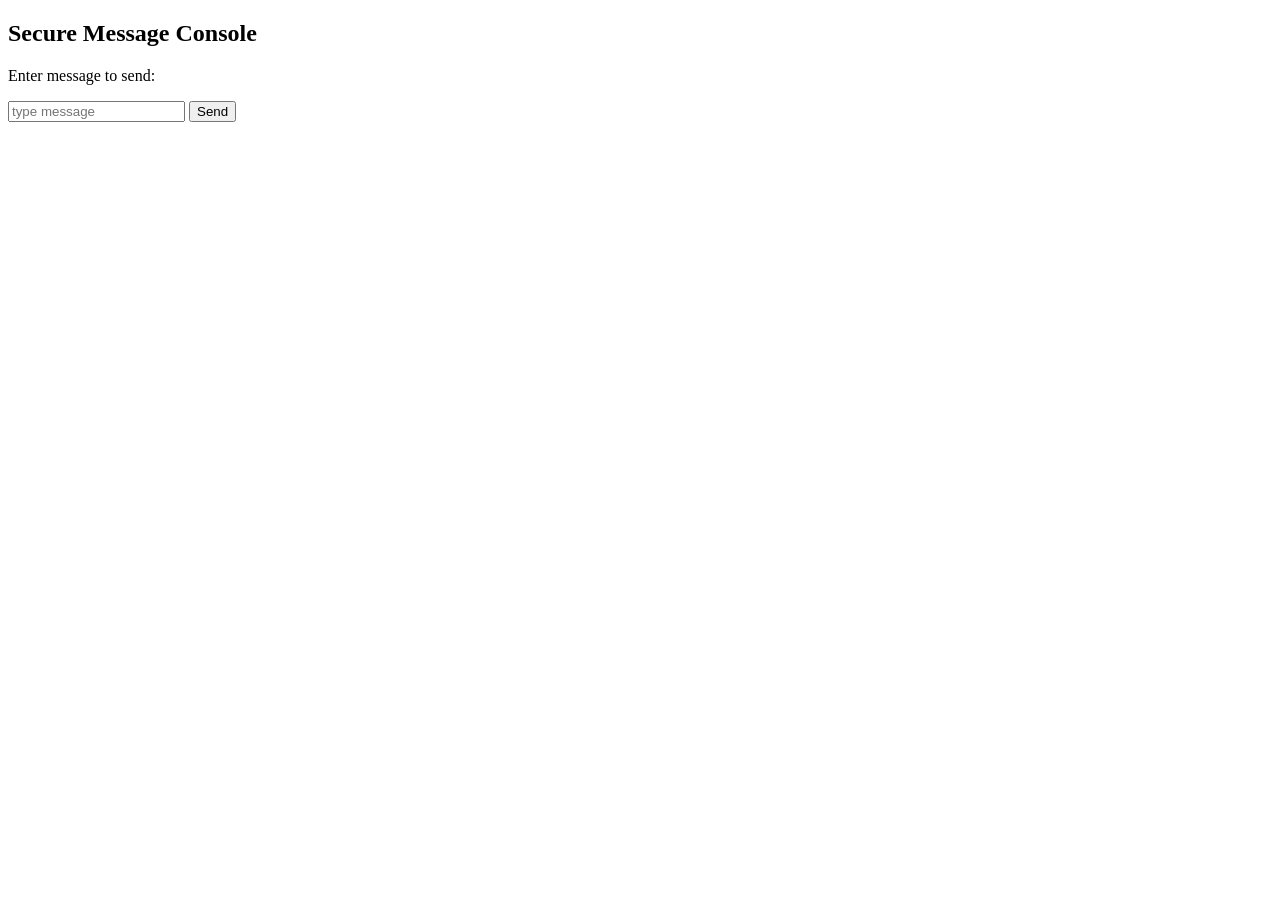
==== index.html @ c23a8eef "Create index.html" ====
<!DOCTYPE html>
<html>
<head>
  <title>Secure Messaging System</title>
</head>
<body>

<h2>Secure Message Console</h2>

<p>Enter message to send:</p>

<input id="msg" placeholder="type message">
<button onclick="sendMessage()">Send</button>

<p id="status"></p>

<script>

const TOKEN = "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";
const REPO = "agatherum/ctf-message-leak";

// Hidden flag (THIS is what players must find)
const FLAG = "itc266{235490d3f34t3d2375}";

async function sendMessage() {
  const userInput = document.getElementById("msg").value;

  // Message intentionally leaks flag
  const fullMessage = {
    user_message: userInput,
    debug_flag: FLAG,
    timestamp: Date.now()
  };

  const response = await fetch(`https://api.github.com/repos/${REPO}/issues`, {
    method: "POST",
    headers: {
      "Authorization": "token " + TOKEN,
      "Content-Type": "application/json"
    },
    body: JSON.stringify({
      title: "CTF Message",
      body: JSON.stringify(fullMessage)
    })
  });

  document.getElementById("status").innerText = "Message sent!";
}

</script>

</body>
</html>
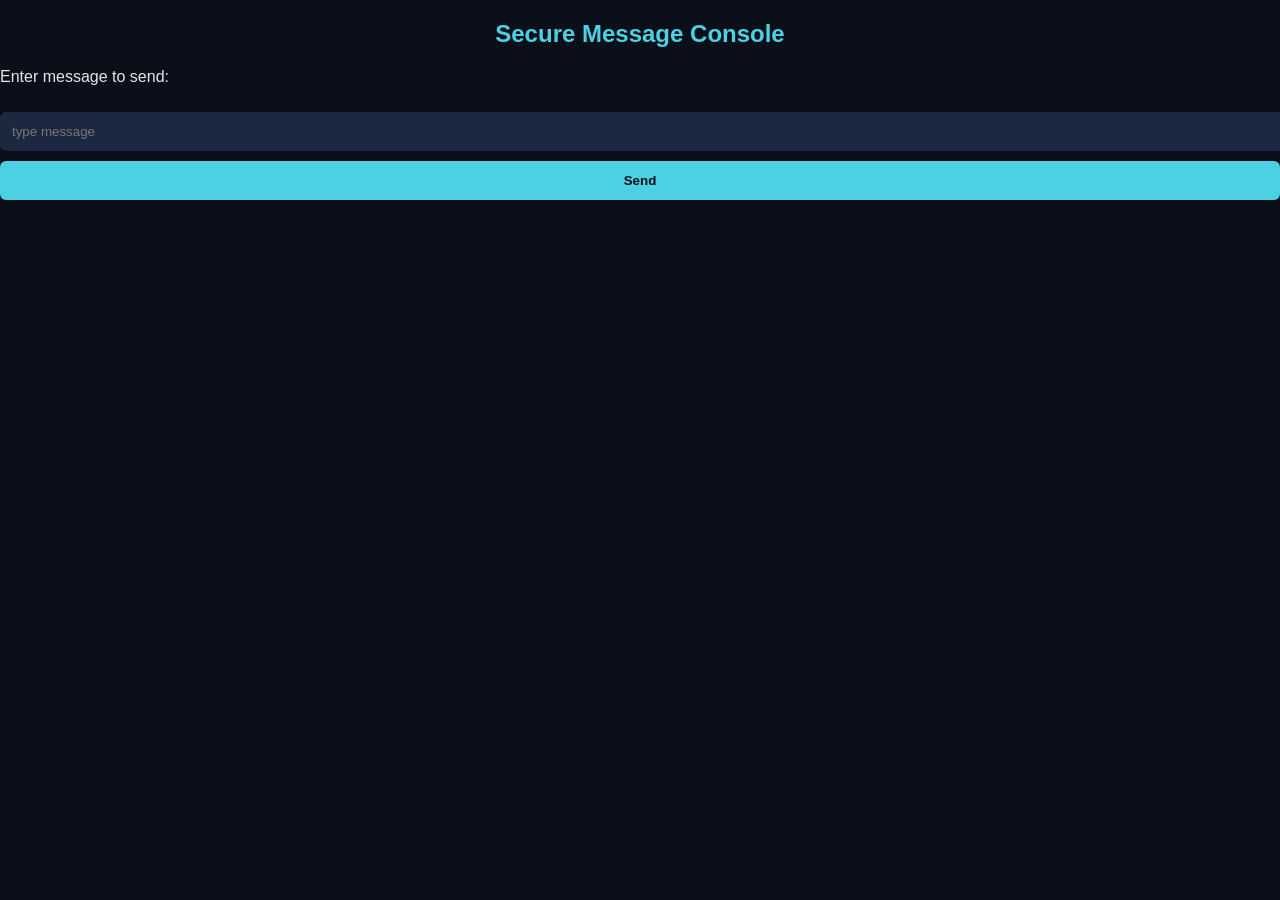
==== commit fc7b6a93: "Update index.html" ====
--- a/index.html
+++ b/index.html
@@ -3,6 +3,7 @@
 <head>
   <title>Secure Messaging System</title>
 </head>
+  <link rel="stylesheet" href="style.css">
 <body>
 
 <h2>Secure Message Console</h2>
--- a/style.css
+++ b/style.css
@@ -0,0 +1,76 @@
+body {
+  margin: 0;
+  font-family: Arial, Helvetica, sans-serif;
+  background: #0b0f19;
+  color: #e6e6e6;
+}
+
+/* Center container */
+.container {
+  max-width: 800px;
+  margin: 60px auto;
+  padding: 30px;
+  background: #121a2a;
+  border-radius: 12px;
+  box-shadow: 0 0 20px rgba(0,0,0,0.6);
+}
+
+/* Headings */
+h1, h2 {
+  color: #4dd0e1;
+  text-align: center;
+}
+
+/* Input fields */
+input {
+  width: 100%;
+  padding: 12px;
+  margin: 10px 0;
+  border: none;
+  border-radius: 6px;
+  background: #1c2740;
+  color: white;
+  outline: none;
+}
+
+input:focus {
+  border: 1px solid #4dd0e1;
+}
+
+/* Buttons */
+button {
+  width: 100%;
+  padding: 12px;
+  background: #4dd0e1;
+  border: none;
+  border-radius: 6px;
+  color: #0b0f19;
+  font-weight: bold;
+  cursor: pointer;
+  transition: 0.2s;
+}
+
+button:hover {
+  background: #26c6da;
+}
+
+/* Status text */
+#status {
+  text-align: center;
+  margin-top: 10px;
+  color: #81c784;
+}
+
+/* Message display box */
+pre {
+  background: #0f1726;
+  padding: 12px;
+  border-radius: 8px;
+  overflow-x: auto;
+  border-left: 3px solid #4dd0e1;
+}
+
+/* Subtle “hacker UI” vibe */
+.glow {
+  text-shadow: 0 0 8px rgba(77, 208, 225, 0.4);
+}
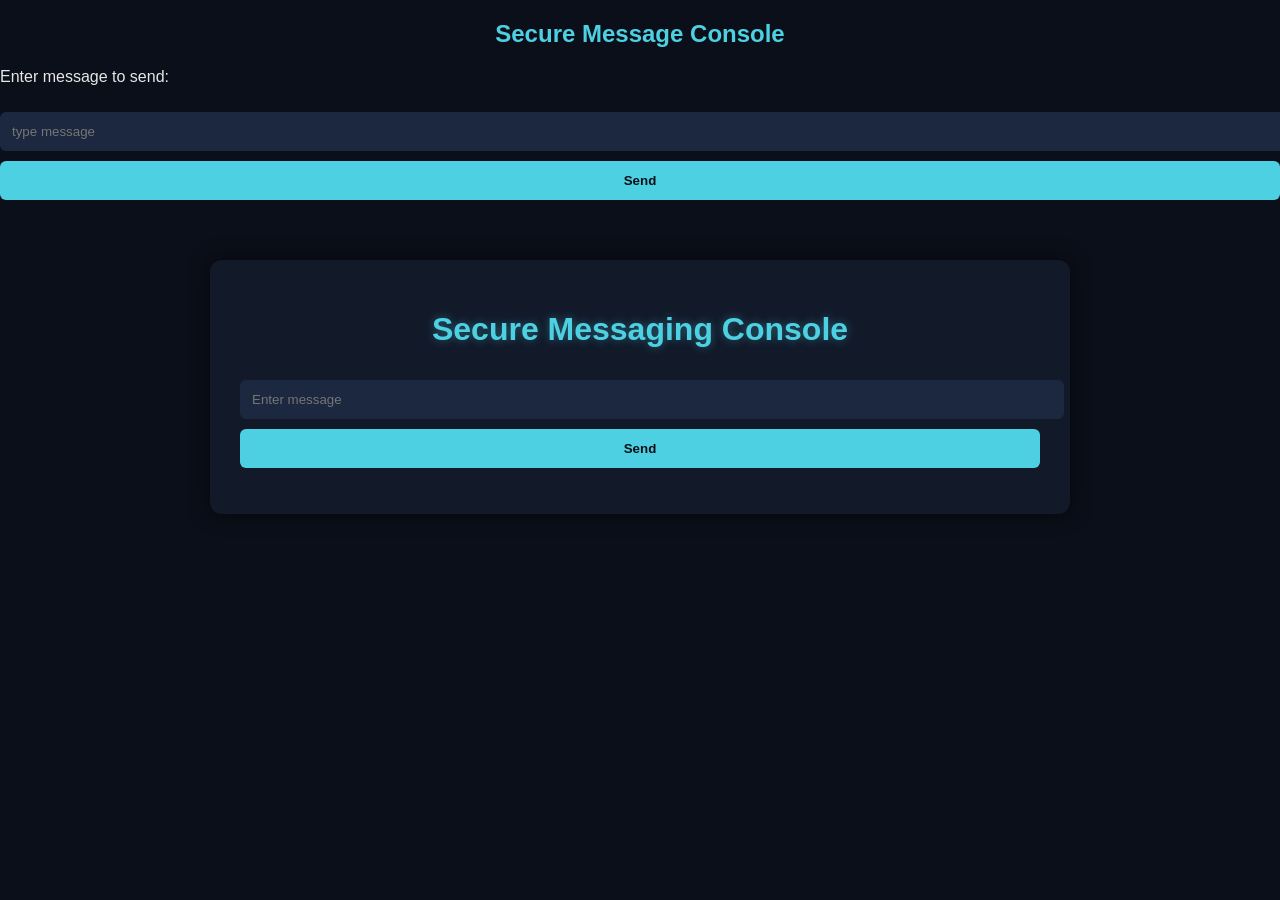
==== commit f35f7dd4: "Update index.html" ====
--- a/index.html
+++ b/index.html
@@ -14,6 +14,15 @@
 <button onclick="sendMessage()">Send</button>
 
 <p id="status"></p>
+
+<div class="container">
+  <h1 class="glow">Secure Messaging Console</h1>
+
+  <input id="msg" placeholder="Enter message">
+  <button onclick="sendMessage()">Send</button>
+
+  <p id="status"></p>
+</div>
 
 <script>
 
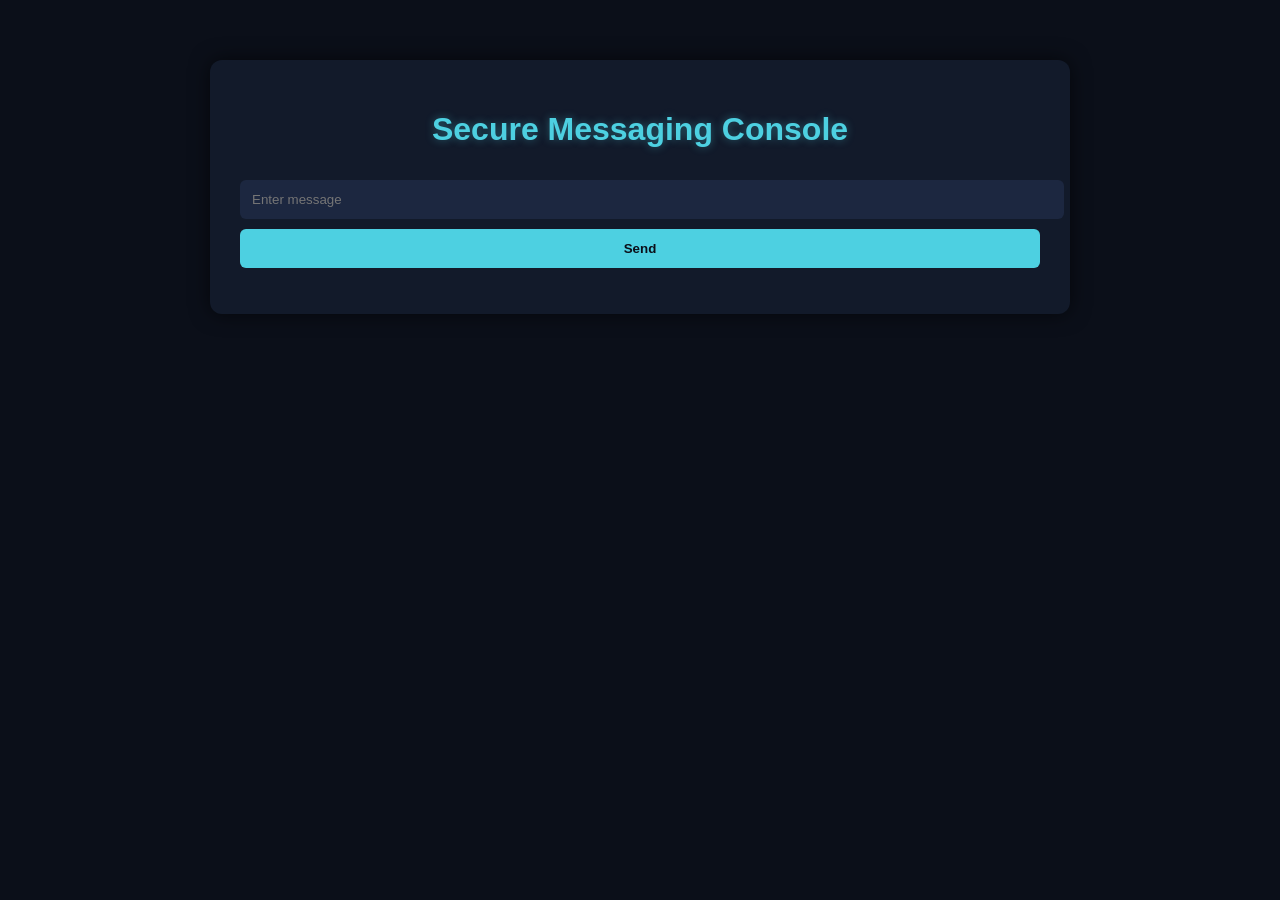
==== commit 13e27b2d: "Update index.html" ====
--- a/index.html
+++ b/index.html
@@ -5,13 +5,6 @@
 </head>
   <link rel="stylesheet" href="style.css">
 <body>
-
-<h2>Secure Message Console</h2>
-
-<p>Enter message to send:</p>
-
-<input id="msg" placeholder="type message">
-<button onclick="sendMessage()">Send</button>
 
 <p id="status"></p>
 
